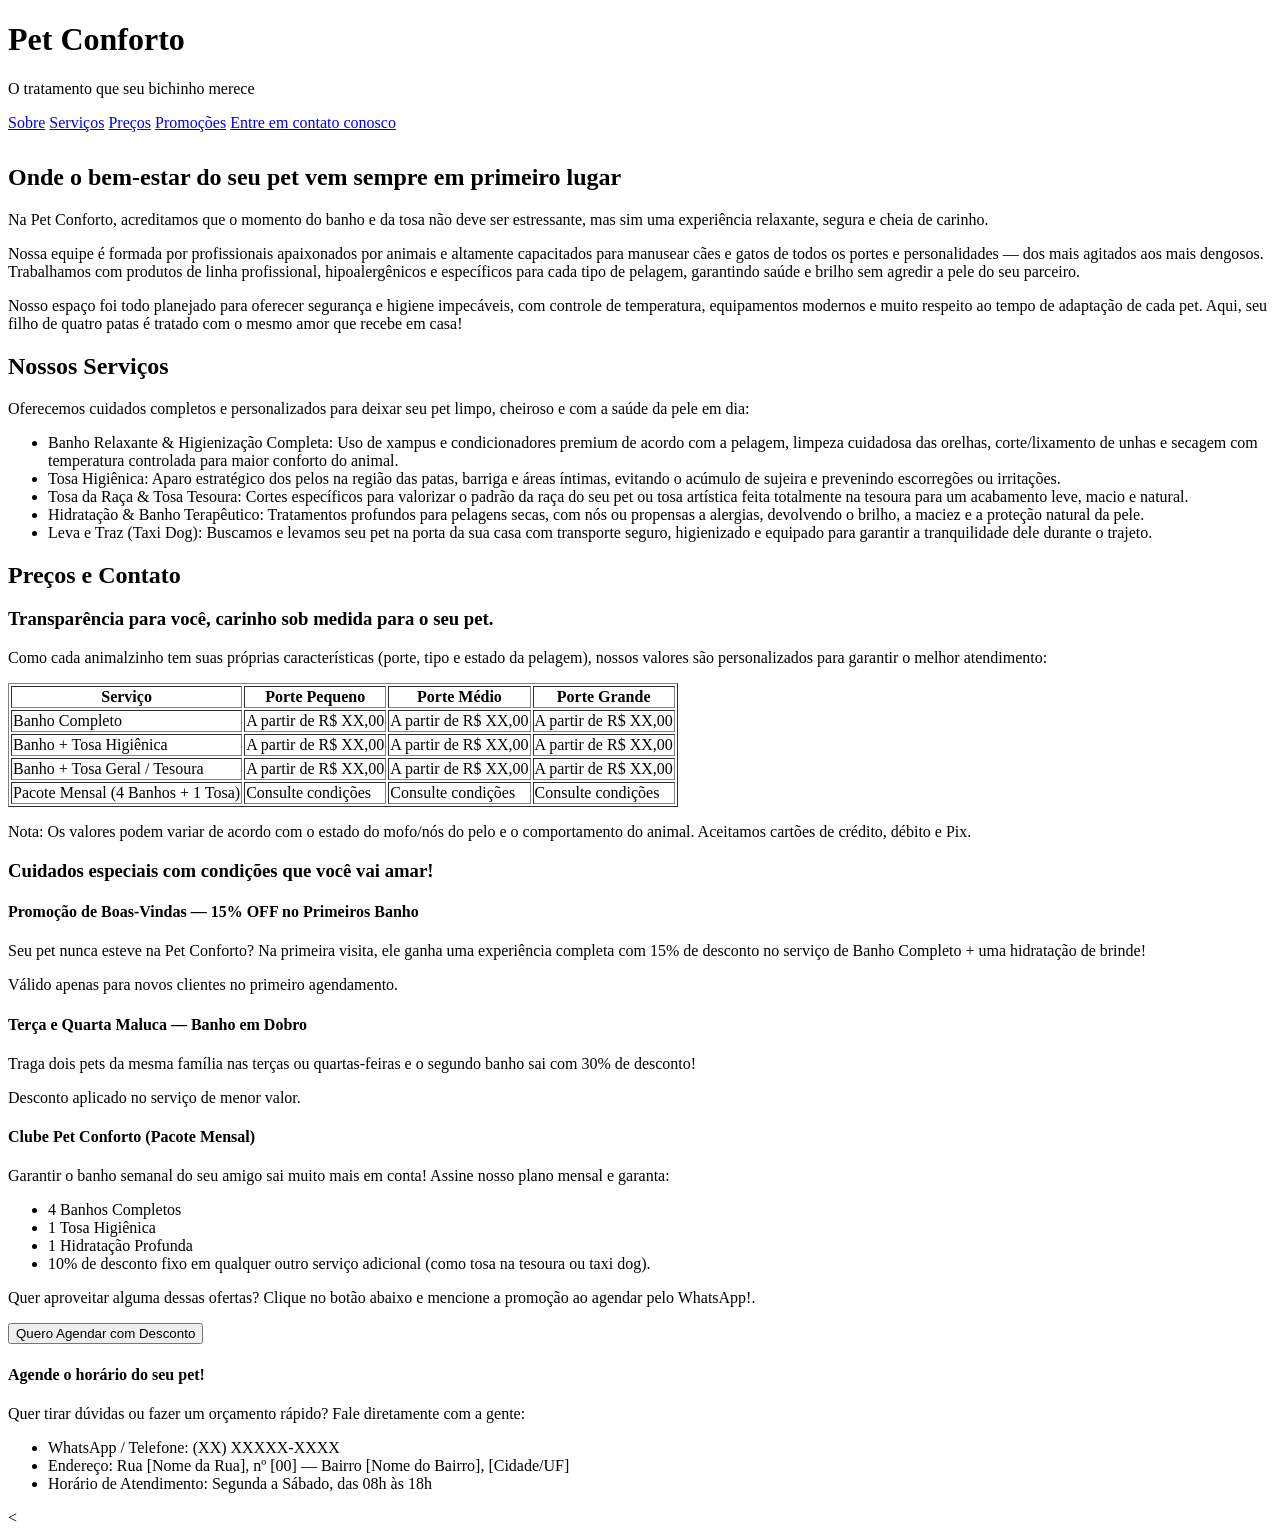
==== index.html @ 9cdda176 "CSS incorporado" ====
<!DOCTYPE html>
<html lang="pt-BR">

<head>
  <meta charset="UTF-8">
  <title>Pet Conforto</title>
  <style>
  </style>
</head>
<body>

  <!-- ====================================================================
       TOPO & MENU (Com ID para ancoragem e Seletor #topo)
       ==================================================================== -->
  <header>
    <div>
      <h1>Pet Conforto</h1>
      <p>O tratamento que seu bichinho merece</p>
      <nav>
        <!-- Links internos usando ancoragem por ID (#secao) -->
        <a href="#sobre">Sobre</a>
        <a href="#servicos">Serviços</a>
        <a href="#recurso">Preços</a>
        <a href="#destaque">Promoções</a>
        <a href="#contato">Entre em contato conosco</a>

      </nav>
    </div>
  </header>

  <!-- ====================================================================
       CONTEÚDO PRINCIPAL (Centralizado na .container)
       ==================================================================== -->
  <main style="margin-top: 32px;">

    <!-- Seção 1: Apresentação -->
    <section id="sobre">
        <h2>Onde o bem-estar do seu pet vem sempre em primeiro lugar</h2>
        <p>Na Pet Conforto, acreditamos que o momento do banho e da tosa não deve ser estressante, mas sim uma experiência relaxante, segura e cheia de carinho.</p>
        <p>Nossa equipe é formada por profissionais apaixonados por animais e altamente capacitados para manusear cães e gatos de todos os portes e personalidades — dos mais agitados aos mais dengosos. Trabalhamos com produtos de linha profissional, hipoalergênicos e específicos para cada tipo de pelagem, garantindo saúde e brilho sem agredir a pele do seu parceiro.</p>
        <p>Nosso espaço foi todo planejado para oferecer segurança e higiene impecáveis, com controle de temperatura, equipamentos modernos e muito respeito ao tempo de adaptação de cada pet. Aqui, seu filho de quatro patas é tratado com o mesmo amor que recebe em casa!</p>
    </section>

    <!-- Seção 2: Cards de Produtos/Serviços -->
    <section id="servicos">
        <h2>Nossos Serviços</h2>
        <p>Oferecemos cuidados completos e personalizados para deixar seu pet limpo, cheiroso e com a saúde da pele em dia:</p>
        <ul>
            <li>Banho Relaxante & Higienização Completa: Uso de xampus e condicionadores premium de acordo com a pelagem, limpeza cuidadosa das orelhas, corte/lixamento de unhas e secagem com temperatura controlada para maior conforto do animal.</li>
            <li>Tosa Higiênica: Aparo estratégico dos pelos na região das patas, barriga e áreas íntimas, evitando o acúmulo de sujeira e prevenindo escorregões ou irritações.</li>
            <li>Tosa da Raça & Tosa Tesoura: Cortes específicos para valorizar o padrão da raça do seu pet ou tosa artística feita totalmente na tesoura para um acabamento leve, macio e natural.</li>
            <li>Hidratação & Banho Terapêutico: Tratamentos profundos para pelagens secas, com nós ou propensas a alergias, devolvendo o brilho, a maciez e a proteção natural da pele.</li>
            <li>Leva e Traz (Taxi Dog): Buscamos e levamos seu pet na porta da sua casa com transporte seguro, higienizado e equipado para garantir a tranquilidade dele durante o trajeto.</li>
        </ul>
    </section>
    <!-- Seção 3: RECURSO MANDATÓRIO (Pelo menos 1 dos 3 recursos abaixo) -->
    <section id="recurso">
        <h2>Preços e Contato</h2>
        <h3>Transparência para você, carinho sob medida para o seu pet.</h3>
        <p>Como cada animalzinho tem suas próprias características (porte, tipo e estado da pelagem), nossos valores são personalizados para garantir o melhor atendimento:</p>
        <table border="1">
            <thead>
                <tr>
                    <th>Serviço</th>
                    <th>Porte Pequeno</th>
                    <th>Porte Médio</th>
                    <th>Porte Grande</th>
                </tr>
            </thead>
            <tbody>
                <tr>
                    <td>Banho Completo</td>
                    <td>A partir de R$ XX,00</td>
                    <td>A partir de R$ XX,00</td>
                    <td>A partir de R$ XX,00</td>
                </tr>
                <tr>
                    <td>Banho + Tosa Higiênica</td>
                    <td>A partir de R$ XX,00</td>
                    <td>A partir de R$ XX,00</td>
                    <td>A partir de R$ XX,00</td>
                </tr>
                <tr>
                    <td>Banho + Tosa Geral / Tesoura</td>
                    <td>A partir de R$ XX,00</td>
                    <td>A partir de R$ XX,00</td>
                    <td>A partir de R$ XX,00</td>
                </tr>
                <tr>
                    <td>Pacote Mensal (4 Banhos + 1 Tosa)</td>
                    <td>Consulte condições</td>
                    <td>Consulte condições</td>
                    <td>Consulte condições</td>
                </tr>
            </tbody>
        </table>
        <aside>
            <p>Nota: Os valores podem variar de acordo com o estado do mofo/nós do pelo e o comportamento do animal. Aceitamos cartões de crédito, débito e Pix.</p>
        </aside>
    </section >
    <!-- Destaque / Promoção com <aside> -->
    <aside>
        <h3>Cuidados especiais com condições que você vai amar!</h3>
        <div>
            <h4>Promoção de Boas-Vindas — 15% OFF no Primeiros Banho</h4>
            <p>Seu pet nunca esteve na Pet Conforto? Na primeira visita, ele ganha uma experiência completa com 15% de desconto no serviço de Banho Completo + uma hidratação de brinde!</p>
            <p>Válido apenas para novos clientes no primeiro agendamento.</p>
        </div>
        <div>
            <h4>Terça e Quarta Maluca — Banho em Dobro</h4>
            <p>Traga dois pets da mesma família nas terças ou quartas-feiras e o segundo banho sai com 30% de desconto!</p>
            <p>Desconto aplicado no serviço de menor valor.</p>
        </div>
        <div>
            <h4>Clube Pet Conforto (Pacote Mensal)</h4>
            <p>Garantir o banho semanal do seu amigo sai muito mais em conta! Assine nosso plano mensal e garanta:</p>
            <ul>
                <li>4 Banhos Completos</li>
                <li>1 Tosa Higiênica</li>
                <li>1 Hidratação Profunda</li>
                <li>10% de desconto fixo em qualquer outro serviço adicional (como tosa na tesoura ou taxi dog).</li>
            </ul>
            <p>Quer aproveitar alguma dessas ofertas? Clique no botão abaixo e mencione a promoção ao agendar pelo WhatsApp!.</p>
            <button>Quero Agendar com Desconto</button>
        </div>
    </aside>
    <section id="contato">
        <h4>Agende o horário do seu pet!</h4>
        <p>Quer tirar dúvidas ou fazer um orçamento rápido? Fale diretamente com a gente:</p>
        <ul>
            <li>WhatsApp / Telefone: (XX) XXXXX-XXXX</li>
            <li>Endereço: Rua [Nome da Rua], nº [00] — Bairro [Nome do Bairro], [Cidade/UF]</li>
            <li>Horário de Atendimento: Segunda a Sábado, das 08h às 18h</li>
        </ul>
    </section>    
  </main>
  <footer>
    <

  </footer>
</body>
</html>
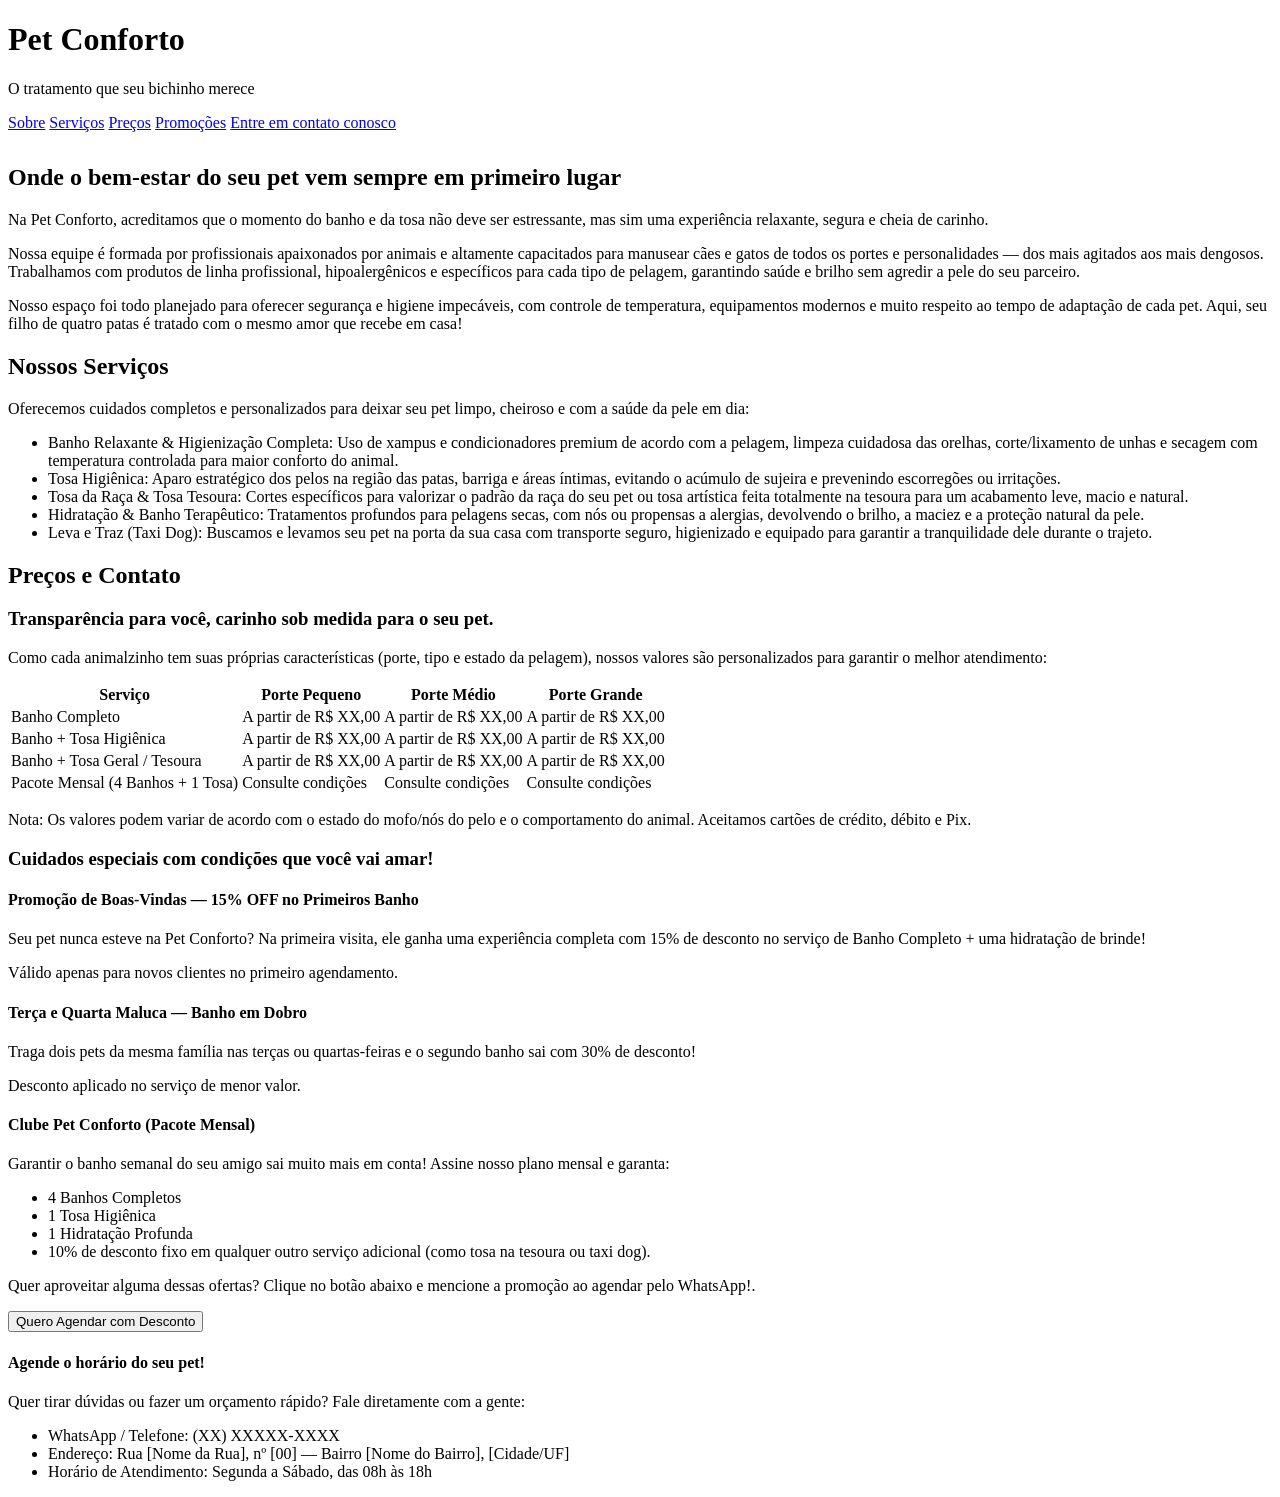
==== commit a16f2d5c: "Segundo commit" ====
--- a/index.html
+++ b/index.html
@@ -5,6 +5,7 @@
   <meta charset="UTF-8">
   <title>Pet Conforto</title>
   <style>
+    table { border: 1; }
   </style>
 </head>
 <body>
@@ -58,7 +59,7 @@
         <h2>Preços e Contato</h2>
         <h3>Transparência para você, carinho sob medida para o seu pet.</h3>
         <p>Como cada animalzinho tem suas próprias características (porte, tipo e estado da pelagem), nossos valores são personalizados para garantir o melhor atendimento:</p>
-        <table border="1">
+        <table>
             <thead>
                 <tr>
                     <th>Serviço</th>
@@ -135,7 +136,7 @@
     </section>    
   </main>
   <footer>
-    <
+    
 
   </footer>
 </body>
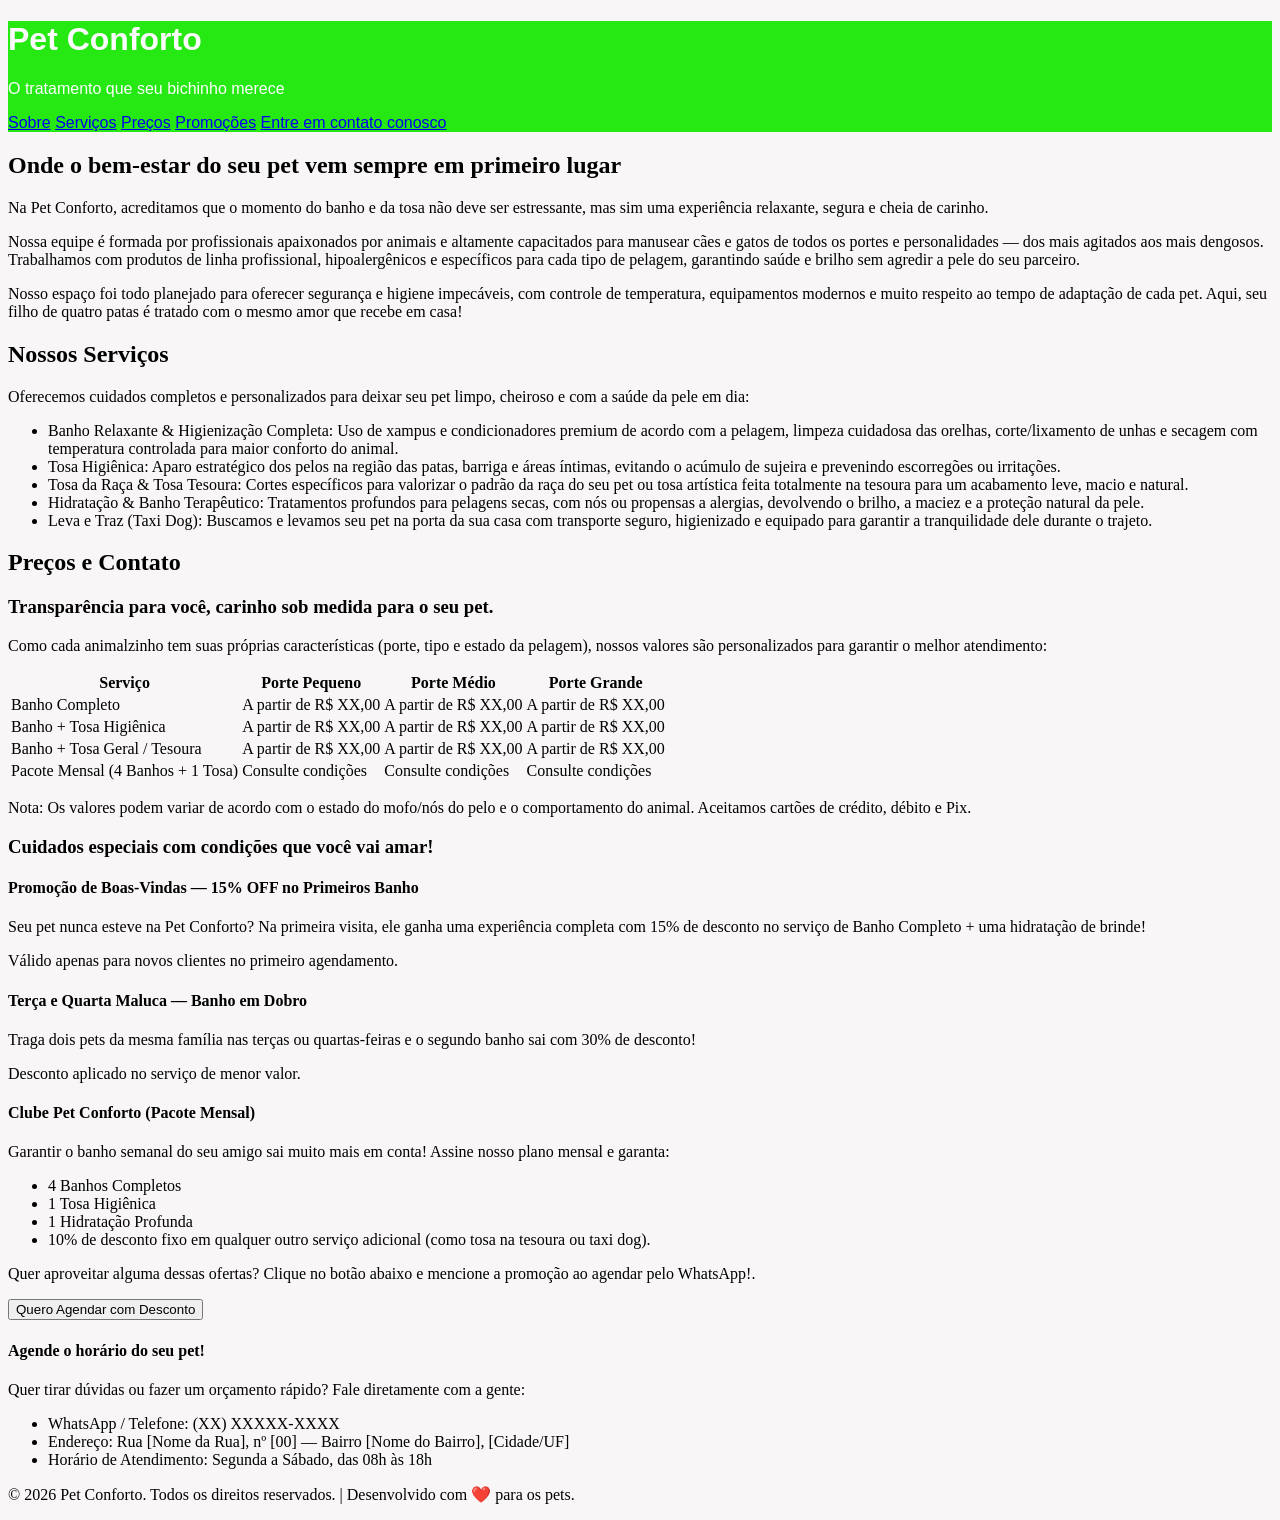
==== commit 83a8b6a4: "Foi o que deu pra fazer" ====
--- a/index.html
+++ b/index.html
@@ -4,19 +4,15 @@
 <head>
   <meta charset="UTF-8">
   <title>Pet Conforto</title>
-  <style>
-    table { border: 1; }
-  </style>
+  <link rel="stylesheet" href="./style.css">
 </head>
 <body>
-
-  <!-- ====================================================================
-       TOPO & MENU (Com ID para ancoragem e Seletor #topo)
-       ==================================================================== -->
   <header>
     <div>
       <h1>Pet Conforto</h1>
       <p>O tratamento que seu bichinho merece</p>
+    </div>
+    <div>
       <nav>
         <!-- Links internos usando ancoragem por ID (#secao) -->
         <a href="#sobre">Sobre</a>
@@ -24,25 +20,16 @@
         <a href="#recurso">Preços</a>
         <a href="#destaque">Promoções</a>
         <a href="#contato">Entre em contato conosco</a>
-
       </nav>
     </div>
   </header>
-
-  <!-- ====================================================================
-       CONTEÚDO PRINCIPAL (Centralizado na .container)
-       ==================================================================== -->
-  <main style="margin-top: 32px;">
-
-    <!-- Seção 1: Apresentação -->
+  <main>
     <section id="sobre">
         <h2>Onde o bem-estar do seu pet vem sempre em primeiro lugar</h2>
         <p>Na Pet Conforto, acreditamos que o momento do banho e da tosa não deve ser estressante, mas sim uma experiência relaxante, segura e cheia de carinho.</p>
         <p>Nossa equipe é formada por profissionais apaixonados por animais e altamente capacitados para manusear cães e gatos de todos os portes e personalidades — dos mais agitados aos mais dengosos. Trabalhamos com produtos de linha profissional, hipoalergênicos e específicos para cada tipo de pelagem, garantindo saúde e brilho sem agredir a pele do seu parceiro.</p>
         <p>Nosso espaço foi todo planejado para oferecer segurança e higiene impecáveis, com controle de temperatura, equipamentos modernos e muito respeito ao tempo de adaptação de cada pet. Aqui, seu filho de quatro patas é tratado com o mesmo amor que recebe em casa!</p>
     </section>
-
-    <!-- Seção 2: Cards de Produtos/Serviços -->
     <section id="servicos">
         <h2>Nossos Serviços</h2>
         <p>Oferecemos cuidados completos e personalizados para deixar seu pet limpo, cheiroso e com a saúde da pele em dia:</p>
@@ -54,7 +41,6 @@
             <li>Leva e Traz (Taxi Dog): Buscamos e levamos seu pet na porta da sua casa com transporte seguro, higienizado e equipado para garantir a tranquilidade dele durante o trajeto.</li>
         </ul>
     </section>
-    <!-- Seção 3: RECURSO MANDATÓRIO (Pelo menos 1 dos 3 recursos abaixo) -->
     <section id="recurso">
         <h2>Preços e Contato</h2>
         <h3>Transparência para você, carinho sob medida para o seu pet.</h3>
@@ -99,7 +85,6 @@
             <p>Nota: Os valores podem variar de acordo com o estado do mofo/nós do pelo e o comportamento do animal. Aceitamos cartões de crédito, débito e Pix.</p>
         </aside>
     </section >
-    <!-- Destaque / Promoção com <aside> -->
     <aside>
         <h3>Cuidados especiais com condições que você vai amar!</h3>
         <div>
@@ -136,8 +121,7 @@
     </section>    
   </main>
   <footer>
-    
-
+    <p>© 2026 Pet Conforto. Todos os direitos reservados. | Desenvolvido com ❤️ para os pets.</p>
   </footer>
 </body>
 </html>
--- a/style.css
+++ b/style.css
@@ -0,0 +1,10 @@
+body{
+    background-color: rgb(248, 246, 246);
+}
+
+header{
+    background-color: rgb(38, 233, 20);
+    font: 1em sans-serif;
+    color: rgb(253, 253, 253);
+    
+}
